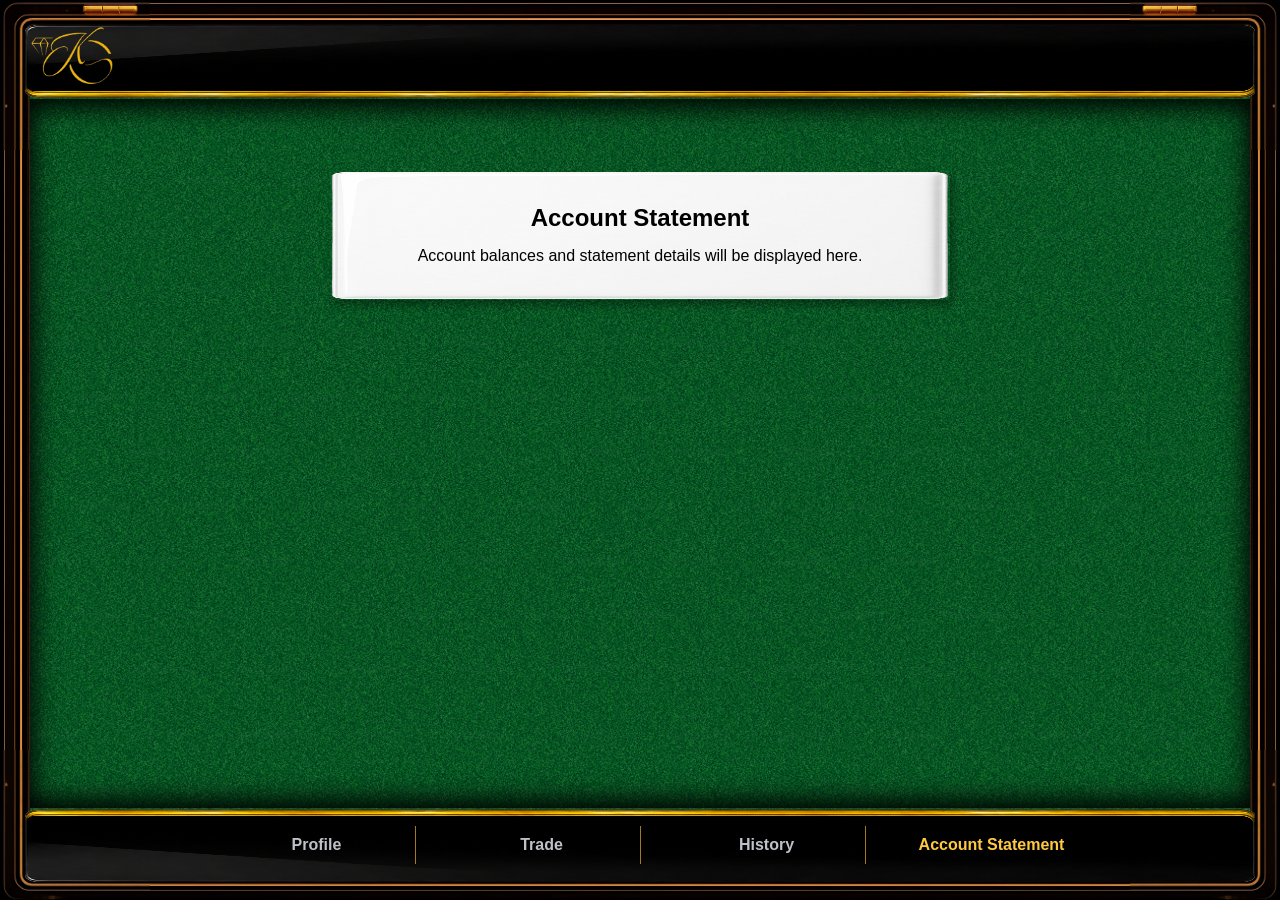
==== accounting.html @ ba591d63 "not bad" ====
<!DOCTYPE html>
<html lang="en">
<head>
    <meta charset="UTF-8">
    <meta name="viewport" content="width=device-width, initial-scale=1.0">
    <title>Account Statement</title>
    <link rel="stylesheet" href="style.css">
    <script src="app.js" defer></script>
</head>
<body data-loading-duration="5000">
    <!-- LAYER 3: the decorative frame.
         Pure decoration: aria-hidden tells screen readers to skip it,
         and pointer-events:none in the CSS lets clicks pass through it. -->
    <div class="frame" aria-hidden="true">
        <!-- Top row -->
        <div class="frame-piece top-left"></div>
        <div class="frame-piece top-edge"></div>
        <div class="frame-piece top-right"></div>

        <!-- Middle row (sides only — the center stays empty for content) -->
        <div class="frame-piece left-edge"></div>
        <div class="frame-piece right-edge"></div>

        <!-- Bottom row -->
        <div class="frame-piece bottom-left"></div>
        <div class="frame-piece bottom-edge"></div>
        <div class="frame-piece bottom-right"></div>
    </div>

    <!-- LAYER 2: the inward shadow cast onto the content opening. -->
    <div class="content-shadow" aria-hidden="true"></div>

    <!-- LAYER 1: all scrollable page content. -->
    <div class="page-content">
        <header class="header">
            <!-- Display-only logo. It is intentionally a plain image,
                 not a link or button, so it cannot be clicked. -->
            <img class="header-logo" src="assets/logo.png" alt="Company logo">

            <!-- The announcement is confined to its own clipped area,
                 so it can never travel underneath the transparent logo. -->
            <div class="header-announcement" aria-label="Market announcement">
                <span class="header-announcement-text">
                    Wholesale rates may change based on market movement.
                </span>
            </div>
        </header>

        <main class="content">
            <!-- Temporary page-specific content. Replace this section
                 when the real Account Statement interface is designed. -->
            <section class="page-placeholder">
                <h1>Account Statement</h1>
                <p>Account balances and statement details will be displayed here.</p>
            </section>
        </main>
    </div>

    <!-- LAYER 4: fixed footer navigation.
         Account Statement is the active page in this file. -->
    <footer class="footer">
        <nav class="footer-nav" aria-label="Primary navigation">
            <a class="footer-nav-link" href="profile.html">
                <span class="footer-nav-icon footer-nav-icon--profile" aria-hidden="true"></span>
                <span>Profile</span>
            </a>

            <a class="footer-nav-link" href="index.html">
                <span class="footer-nav-icon footer-nav-icon--trade" aria-hidden="true"></span>
                <span>Trade</span>
            </a>

            <a class="footer-nav-link" href="history.html">
                <span class="footer-nav-icon footer-nav-icon--history" aria-hidden="true"></span>
                <span>History</span>
            </a>

            <a class="footer-nav-link footer-nav-link--active" href="accounting.html" aria-current="page">
                <span class="footer-nav-icon footer-nav-icon--accounting" aria-hidden="true"></span>
                <span>Account Statement</span>
            </a>
        </nav>
    </footer>

    <!-- Full-screen loading layer. JavaScript shows it for five seconds
         whenever a ruby or emerald gem button is clicked. -->
    <div class="loading-overlay" aria-hidden="true">
        <img class="loading-overlay-logo" src="assets/logo.png" alt="">
    </div>
</body>
</html>
---- style.css ----
/* ============================================================
MAIN SETTINGS
Every knob you will ever want to turn lives in this block.
Nothing here is magic — each value is a plain number or
color that you can change freely without breaking anything.
============================================================ */
:root {
    /* ---- Frame alignment ---- */
    --side-width: 150px;    /* width of the left/right vertical frame strips */
    --top-height: 150px;    /* height of the top strip (corners + top edge) */
    --bottom-height: 150px; /* height of the bottom strip (corners + bottom edge) */

    /* ---- Page padding, each side independent ---- */
    /* Breathing room between the window edges and the content.
    The header, the sticky footer, and any future content all
    respect this padding. Set a side to 0 and things will touch
    that edge. */
    --pad-top: 25px;
    --pad-right: 25px;
    --pad-bottom: 18px;
    --pad-left: 25px;

    /* ---- Header ---- */
    /* How far down the header stretches. Pure preference. */
    --header-height: 74px;

    /* ---- Header logo ---- */
    /* The logo is positioned independently inside the header.
    Height controls its size. Left offset moves it horizontally.
    Vertical offset moves it from true vertical center: negative values
    move it upward and positive values move it downward.
    The image file must be assets/logo.png. */
    --logo-height: 60px;
    --logo-left-offset: 6px;
    --logo-vertical-offset: -6px;

    /* ---- Header announcement ---- */
    /* Left and right define the announcement's private territory.
    Increase the left value if a wider logo needs more room.
    Duration controls how long one complete pass takes. */
    --announcement-left: 100px;
    --announcement-right: 18px;
    --announcement-color: 255, 211, 92;
    --announcement-font-size: 18px;
    --announcement-duration: 18s;

    /* Width of the invisible fade where the message approaches the
    logo. This is an alpha mask, not a colored shadow. */
    --announcement-logo-fade-width: 46px;

    /* ---- Product layout ---- */
    /* Products are arranged two per row. Product-column-gap controls
    the larger space between those two complete products. Piece-gap
    controls the smaller space between a title and its two buttons. */
    --product-row-gap: 36px;
    --product-column-gap: 48px;
    --product-piece-gap: 8px;
    --product-piece-height: 58px;

    /* ---- Opening information card ---- */
    /* Controls the introductory tile shown before the product lists. */
    --info-card-max-width: 380px;
    --info-card-padding: 24px;
    --info-card-gap: 24px;
    --info-title-color: 0, 0, 0;
    --info-text-color: 0, 0, 0;
    --info-metric-background: 0, 0, 0;
    --info-metric-background-strength: 0.95;
    --info-metric-radius: 10px;
    --info-gold-color: 255, 215, 92;
    --info-sell-width: 90px;

    /* Same small down-right shadow language used by product pieces. */
    --info-card-shadow-x: 3px;
    --info-card-shadow-y: 5px;
    --info-card-shadow-blur: 8px;
    --info-card-shadow-color: 0, 0, 0;
    --info-card-shadow-strength: 0.36;

    /* ---- Gem button underlay ---- */
    /* This translucent color paints BEHIND each gem PNG. It is only
    visible through transparent parts of the image. Strength ranges
    from 0 (invisible) to 1 (fully opaque). */
    --gem-underlay-color: 0, 0, 0;
    --gem-underlay-strength: 0.24;

    /* ---- Gem image tints ---- */
    /* These two translucent colors paint ON TOP of the gem PNGs.
    Buy and sell are independent, so each side can be tuned without
    affecting the other. Strength ranges from 0 to 1. */
    --sell-gem-tint-color: 120, 0, 12;
    --sell-gem-tint-strength: 0;
    --buy-gem-tint-color: 255, 255, 255;
    --buy-gem-tint-strength: 0.11;

    /* ---- Gem button hover growth ---- */
    /* Scale 1 means no growth. 1.05 means five percent larger.
    Duration controls how quickly the button grows and returns. */
    --gem-hover-scale: 1.06;
    --gem-hover-duration: 400ms;

    /* ---- Product hover glow ---- */
    /* This translucent panel is created BEHIND each complete product.
    Its RGB color can be white, black, or any other color. Panel
    strength controls the center tint; shadow strength, blur, and
    spread control the soft glow around its edges. */
    --product-glow-color: 0, 0, 0;
    --product-glow-panel-strength: 0.12;
    --product-glow-shadow-strength: 0.12;
    --product-glow-padding: 8px;
    --product-glow-blur: 18px;
    --product-glow-spread: 5px;
    --product-glow-radius: 9px;
    --product-glow-duration: 320ms;

    /* ---- Footer ---- */
    /* How tall the sticky footer is. 74px matches the header for
    symmetry — arbitrary choice, safe to change independently. */
    --footer-height: 74px;

    /* ---- Footer navigation ---- */
    /* Icon and text use currentColor, so each state changes both.
    Silver = default, bronze = hover, gold = current page. */
    --footer-nav-max-width: 900px;
    --footer-nav-icon-size: 20px;
    --footer-nav-silver: 190, 194, 200;
    --footer-nav-bronze: 205, 127, 50;
    --footer-nav-gold: 255, 202, 65;
    --footer-nav-divider: 205, 151, 45;
    --footer-nav-transition: 180ms;

    /* ---- Loading overlay ---- */
    /* The overlay blurs and darkens everything behind it. The logo
    repeatedly fades between the minimum and maximum opacity. */
    --loading-overlay-color: 0, 0, 0;
    --loading-overlay-strength: 0.48;
    --loading-backdrop-blur: 6px;
    --loading-logo-width: 180px;
    --loading-logo-min-opacity: 0.04;
    --loading-logo-max-opacity: 1;
    --loading-logo-pulse-duration: 1200ms;
    --loading-overlay-transition: 180ms;

    /* ---- Content-opening shadow ---- */
    /* These values control the inward shadow cast by the fixed
    header, footer, and side frames onto the scrolling content.

    Color uses RGB so opacity can be adjusted independently.
    Depth controls how far the shadow is shifted into the opening.
    Blur controls softness, while spread controls edge concentration.

    A more negative spread produces a tighter shadow.
    Increase strength or depth for a heavier, deeper frame. */
    --content-shadow-color: 0, 0, 0;
    --content-shadow-strength: 0.78;
    --content-shadow-depth: 18px;
    --content-shadow-blur: 26px;
    --content-shadow-spread: -8px;

    /* ---- Wallpaper tint ---- */
    /* RGB of the color layered over the repeating background image.
    Current value is a dark green. Useful references:
    0, 0, 0 = darkens the image · 255, 255, 255 = lightens it. */
    --tint-color: 0, 78, 40;

    /* How strong the tint is: 0 = invisible (pure image shows),
    1 = image fully hidden behind solid color.
    0.75 is arbitrary — chosen because it looked good. */
    --tint-strength: 0.75;
}

* {
    /* Makes width/height include padding and borders, so a padded
    element set to 100% never spills out of its parent.
    Keep this — removing it silently changes sizing everywhere. */
    box-sizing: border-box;
}

html {
    /* Full window height, so body below can say "at least 100%". */
    height: 100%;
    margin: 0;
}

/* ============================================================
LAYER 0 (the very back): the wallpaper
============================================================
STACKING ORDER, once and for all:
Layer 0 = body background     (wallpaper + tint)
Layer 1 = normal page content (scrolls normally)
Layer 2 = .content-shadow     (z-index: 2 — over content)
Layer 3 = .frame              (z-index: 3)
Layer 4 = .header / .footer   (z-index: 4)

The shadow is deliberately above the scrolling content, so it
darkens everything passing beneath the fixed decorative pieces.
It remains below the frame, header, and footer themselves.

IMPORTANT, read before debugging:
A background can NEVER paint on top of content. It is always
the rear-most layer by definition, no z-index involved.
So if you ever SEE the wallpaper "on top of" the header or a
frame piece, the wallpaper did not move up — that element's
own image failed to load and you are looking at the wallpaper
THROUGH the empty hole. Check the file path, spelling, and
capitalization of that element's url("...") first.
(Also: if the header image itself contains transparent areas,
the wallpaper showing through them is normal and correct.)
============================================================ */
body {
    /* KEY RULE for the wallpaper:
    "min-height: 100%" means: be at least one full screen tall,
    but grow taller if the content needs more room.
    The background paints the entire body box, so this one line
    guarantees the wallpaper covers the whole screen when content
    is short AND the whole scrollable page when content is long. */
    min-height: 100%;
    margin: 0;

    /* The per-side padding from the settings block above. */
    padding:
        var(--pad-top)
        var(--pad-right)
        var(--pad-bottom)
        var(--pad-left);

    /* The wallpaper: two stacked background layers.
    Layer A (painted on top of layer B): a solid color with
    transparency — this is the tint.
    Layer B: the image itself.
    Both repeat, so together they read as one tinted, tiled image. */
    background-image:
        linear-gradient(
            rgba(var(--tint-color), var(--tint-strength)),
            rgba(var(--tint-color), var(--tint-strength))
        ),
        url("assets/background-image.png"); /* <- your wallpaper image */
    background-repeat: repeat;

    /* NOTE: "background-attachment" is deliberately left at its
    default (scroll). That is what makes the wallpaper move
    WITH the content when you scroll. Setting it to "fixed"
    would pin the image to the screen while content slides
    over it — the opposite of what we want. Do not add it. */

    /* NOTE: "overflow: hidden" used to live here and was removed
    on purpose — it made scrolling impossible. Do not add it
    back, or long content will be permanently cut off. */

    /* Fallback color, only visible if the image fails to load.
    Arbitrary choice (plain white) — safe to change. */
    background-color: #ffffff;
}

/* ============================================================
LAYER 3: the frame
A full-screen decorative border made of 8 image pieces:
4 corners + 4 edges, arranged in a 3x3 grid. The center
cell stays empty — that is where the content shows through.
============================================================ */
.frame {
    /* "fixed" pins the frame to the SCREEN, not the page:
    when the content scrolls, the frame stays exactly where it
    is and the content slides underneath it. That is intentional
    — the frame is meant to feel like a window border. */
    position: fixed;
    inset: 0; /* shorthand for top/right/bottom/left: 0 — cover the whole screen */

    /* Above both the scrolling content and its shadow.
    Only works because this element is positioned (fixed above). */
    z-index: 3;

    display: grid;

    /* Three columns: fixed side strip, flexible middle, fixed side strip.
    "minmax(0, 1fr)" lets the middle shrink all the way to 0 on
    narrow windows instead of forcing the page wider. */
    grid-template-columns:
        var(--side-width)
        minmax(0, 1fr)
        var(--side-width);

    /* Same idea vertically. */
    grid-template-rows:
        var(--top-height)
        minmax(0, 1fr)
        var(--bottom-height);

    /* The frame is pure decoration: clicks pass straight through it
    to the content below. Without this it would swallow every click. */
    pointer-events: none;

    /* On windows smaller than the frame itself, clip the overflow
    instead of creating scrollbars. Defensive rule — rarely needed. */
    overflow: hidden;
}

/* Every piece fills only its own grid cell.
"background-size: 100% 100%" stretches the image to the exact
cell dimensions — same "liquid fill" behavior as the header. */
.frame-piece {
    width: 100%;
    height: 100%;

    background-repeat: no-repeat;
    background-position: center;
    background-size: 100% 100%;
}

/* ---- Top row ---- */
.top-left {
    grid-column: 1;
    grid-row: 1;
    background-image: url("assets/top-corner-image.png");
}

.top-edge {
    grid-column: 2;
    grid-row: 1;
    background-image: url("assets/top-edge-image.png");
}

/* The right corner reuses the LEFT corner image, mirrored with
scaleX(-1). Saves one image file; delete the transform and use
a separate image if you ever want an asymmetric design. */
.top-right {
    grid-column: 3;
    grid-row: 1;
    background-image: url("assets/top-corner-image.png");
    transform: scaleX(-1);
}

/* ---- Middle row (sides) ---- */
.left-edge {
    grid-column: 1;
    grid-row: 2;
    background-image: url("assets/side-edge-image.png");
}

.right-edge {
    grid-column: 3;
    grid-row: 2;
    background-image: url("assets/side-edge-image.png");
    transform: scaleX(-1);
}

/* ---- Bottom row ---- */
.bottom-left {
    grid-column: 1;
    grid-row: 3;
    background-image: url("assets/bottom-corner-image.png");
}

.bottom-edge {
    grid-column: 2;
    grid-row: 3;
    background-image: url("assets/bottom-edge-image.png");
}

.bottom-right {
    grid-column: 3;
    grid-row: 3;
    background-image: url("assets/bottom-corner-image.png");
    transform: scaleX(-1);
}

/* ============================================================
LAYER 2: THE CONTENT-OPENING SHADOW

This transparent fixed rectangle represents the opening between
the header, footer, and side frames. Its four inset shadows make
those surrounding pieces appear to cast depth onto everything
scrolling beneath them.

The opening uses the same padding, header-height, and footer-height
variables as the visible layout. Therefore it stays aligned when
those dimensions are changed in the settings block.

This element must remain transparent and pointer-events must stay
disabled. It is a visual overlay only and must never block links,
buttons, text selection, or other interaction.
============================================================ */
.content-shadow {
    position: fixed;

    /* Match the four visible inner boundaries of the frame opening. */
    top: calc(var(--pad-top) + var(--header-height));
    right: var(--pad-right);
    bottom: calc(var(--pad-bottom) + var(--footer-height));
    left: var(--pad-left);

    /* Above scrolling content, below all fixed decorative pieces. */
    z-index: 2;

    pointer-events: none;

    /* One inward shadow for each edge.
    Positive offsets cast from the top and left.
    Negative offsets cast from the bottom and right.

    All visual adjustments should normally be made through the
    shadow variables in :root rather than editing these four lines. */
    box-shadow:
        inset 0
            var(--content-shadow-depth)
            var(--content-shadow-blur)
            var(--content-shadow-spread)
            rgba(
                var(--content-shadow-color),
                var(--content-shadow-strength)
            ),

        inset 0
            calc(0px - var(--content-shadow-depth))
            var(--content-shadow-blur)
            var(--content-shadow-spread)
            rgba(
                var(--content-shadow-color),
                var(--content-shadow-strength)
            ),

        inset var(--content-shadow-depth)
            0
            var(--content-shadow-blur)
            var(--content-shadow-spread)
            rgba(
                var(--content-shadow-color),
                var(--content-shadow-strength)
            ),

        inset calc(0px - var(--content-shadow-depth))
            0
            var(--content-shadow-blur)
            var(--content-shadow-spread)
            rgba(
                var(--content-shadow-color),
                var(--content-shadow-strength)
            );
}

/* ============================================================
LAYER 1: scrollable content
============================================================ */
.page-content {
    /* Keeps the element available as a positioning reference without
    creating a stacking context. This allows the fixed header to use
    the page-wide stacking order defined above. */
    position: relative;
    z-index: auto;

    width: 100%;

    /* Breathing room on every side of the content.
    Top and bottom also reserve space for the pinned header
    and footer so nothing can get trapped behind them. */
    padding-top: calc(var(--header-height) + var(--pad-top));
    padding-right: var(--pad-right);
    padding-bottom: calc(var(--footer-height) + 15px);
    padding-left: var(--pad-left);
}

/* The header stretches as far up and as wide as it can —
only the body padding stops it.
"background-size: 100% 100%" = liquid fill: the image matches
the header's exact dimensions, touching all four edges, never
cropped, never leaving empty bands. Trade-off: if the image's
proportions differ from the header's, it visibly distorts.
(Alternatives: "contain" = fit without distortion but possibly
empty bands; "cover" = fill without distortion but cropped.) */
.header {
    position: fixed;
    top: var(--pad-top);
    left: var(--pad-left);
    right: var(--pad-right);
    width: auto;
    height: var(--header-height);

    background-image: url("assets/header-image.png"); /* <- your header image */
    background-repeat: no-repeat;
    background-position: center;
    background-size: 100% 100%;

    /* The logo is normal content inside the header. Flex alignment
    centers it vertically without changing the background image. */
    display: flex;
    align-items: center;

    /* Above the content shadow and decorative frame. */
    z-index: 4;
}

/* Non-clickable PNG logo placed independently inside the header.
Absolute positioning prevents header padding or flex alignment from
pushing it around. Change only the three logo variables in :root when
adjusting its size or position. */
.header-logo {
    position: absolute;
    left: var(--logo-left-offset);
    top: calc(50% + var(--logo-vertical-offset));
    transform: translateY(-50%);

    display: block;
    width: auto;
    height: var(--logo-height);
    max-width: 40%;
    object-fit: contain;

    /* The logo is display-only: it cannot capture clicks or selection. */
    pointer-events: none;
    user-select: none;
}

/* ============================================================
HEADER ANNOUNCEMENT

The announcement owns only the horizontal area between the logo
and the header's right edge. Overflow is clipped, so moving text
can never enter the logo territory or leave the header.
============================================================ */
.header-announcement {
    position: absolute;
    left: var(--announcement-left);
    right: var(--announcement-right);
    top: 0;
    bottom: 0;

    display: flex;
    align-items: center;
    overflow: hidden;

    /* Alpha-only fade: text becomes invisible as it reaches the logo.
    No colored shadow is painted over the header artwork. */
    -webkit-mask-image: linear-gradient(
        to right,
        transparent 0,
        #000 var(--announcement-logo-fade-width),
        #000 100%
    );
    mask-image: linear-gradient(
        to right,
        transparent 0,
        #000 var(--announcement-logo-fade-width),
        #000 100%
    );

    color: rgba(var(--announcement-color), 1);
    font-family: Arial, Helvetica, sans-serif;
    font-size: var(--announcement-font-size);
    font-weight: 700;
    white-space: nowrap;
    pointer-events: none;
}

/* Padding places the message just beyond the right side of its
private territory. The animation then carries it fully to the left. */
.header-announcement-text {
    display: inline-block;
    min-width: max-content;
    padding-left: 100%;
    animation: header-announcement-scroll
        var(--announcement-duration)
        linear
        infinite;
}

@keyframes header-announcement-scroll {
    from {
        transform: translateX(0);
    }

    to {
        transform: translateX(-100%);
    }
}

/* ============================================================
LAYER 4: FIXED FOOTER AND NAVIGATION

The footer stays fixed to the screen. Its decorative background is
flipped inside ::before, leaving the navigation itself upright.
Four equal navigation links sit above it with gold separators.
============================================================ */
.footer {
    position: fixed;
    left: var(--pad-left);
    right: var(--pad-right);
    bottom: var(--pad-bottom);
    height: var(--footer-height);
    z-index: 4;

    /* Creates a local stacking context so ::before stays behind the
    navigation without falling behind unrelated page layers. */
    isolation: isolate;
    display: flex;
    align-items: center;
    justify-content: center;
    padding: 6px 24px;
}

/* Decorative footer image only. Flipping this pseudo-element avoids
turning the navigation icons and labels upside down. */
.footer::before {
    content: "";
    position: absolute;
    inset: 0;
    z-index: -1;

    background-image: url("assets/header-image.png");
    background-repeat: no-repeat;
    background-position: center;
    background-size: 100% 100%;
    transform: scaleY(-1);
}

.footer-nav {
    width: min(100%, var(--footer-nav-max-width));
    height: 100%;
    display: grid;
    grid-template-columns: repeat(4, minmax(0, 1fr));
    align-items: center;
}

.footer-nav-link {
    position: relative;
    min-width: 0;
    height: 100%;

    display: flex;
    align-items: center;
    justify-content: center;
    gap: 8px;

    color: rgba(var(--footer-nav-silver), 1);
    font-family: Arial, Helvetica, sans-serif;
    font-size: clamp(11px, 1.25vw, 16px);
    font-weight: 700;
    text-decoration: none;
    white-space: nowrap;
    transition: color var(--footer-nav-transition) ease;
}

/* One gold vertical line between adjacent navigation links. */
.footer-nav-link + .footer-nav-link::before {
    content: "";
    position: absolute;
    left: 0;
    top: 20%;
    bottom: 20%;
    width: 1px;
    background-color: rgba(var(--footer-nav-divider), 0.8);
}

.footer-nav-link:hover {
    color: rgba(var(--footer-nav-bronze), 1);
}

.footer-nav-link--active,
.footer-nav-link[aria-current="page"],
.footer-nav-link--active:hover,
.footer-nav-link[aria-current="page"]:hover {
    color: rgba(var(--footer-nav-gold), 1);
}

/* External SVG files are used as masks. Because the mask is filled
with currentColor, each icon automatically follows text state colors. */
.footer-nav-icon {
    flex: 0 0 auto;
    width: var(--footer-nav-icon-size);
    height: var(--footer-nav-icon-size);
    background-color: currentColor;
    -webkit-mask-repeat: no-repeat;
    mask-repeat: no-repeat;
    -webkit-mask-position: center;
    mask-position: center;
    -webkit-mask-size: contain;
    mask-size: contain;
}

.footer-nav-icon--profile {
    -webkit-mask-image: url("assets/profile-icon.svg");
    mask-image: url("assets/profile-icon.svg");
}

.footer-nav-icon--trade {
    -webkit-mask-image: url("assets/trade-icon.svg");
    mask-image: url("assets/trade-icon.svg");
}

.footer-nav-icon--history {
    -webkit-mask-image: url("assets/history-icon.svg");
    mask-image: url("assets/history-icon.svg");
}

.footer-nav-icon--accounting {
    -webkit-mask-image: url("assets/accounting-icon.svg");
    mask-image: url("assets/accounting-icon.svg");
}

/* ============================================================
OPENING INFORMATION CARD

This card appears once before the product lists. Its background is
assets/div-tile-background.png. Inside it are a title, description,
two side-by-side metric stacks, and one ruby sell button.
============================================================ */
.info-card {
    width: 100%;
    max-width: var(--info-card-max-width);
    margin: 24px auto 36px;
    padding: var(--info-card-padding);

    display: grid;
    gap: var(--info-card-gap);
    justify-items: center;
    text-align: center;

    /* 100% 100% guarantees complete edge-to-edge coverage without
    cropping or empty bands. The trade-off is possible distortion. */
    background-image: url("assets/div-tile-background.png");
    background-repeat: no-repeat;
    background-position: center;
    background-size: 100% 100%;

    box-shadow:
        var(--info-card-shadow-x)
        var(--info-card-shadow-y)
        var(--info-card-shadow-blur)
        rgba(
            var(--info-card-shadow-color),
            var(--info-card-shadow-strength)
        );
}

.info-card-title {
    margin: 0;
    color: rgba(var(--info-title-color), 1);
    font-family: Arial, Helvetica, sans-serif;
    font-size: clamp(20px, 2.2vw, 30px);
    font-weight: 700;
}

.info-card-description {
    max-width: 64ch;
    margin: 0;
    color: rgba(var(--info-text-color), 1);
    font-family: Arial, Helvetica, sans-serif;
    font-size: clamp(13px, 1.2vw, 16px);
    line-height: 1.5;
    overflow-wrap: anywhere;
}

/* The two metric stacks sit horizontally. Each stack keeps its
field name above its value, matching a two-column, two-row table. */
.info-card-metrics {
    width: 100%;
    display: grid;
    grid-template-columns: repeat(2, minmax(0, 1fr));
    gap: 12px;
}

.info-card-metric {
    min-width: 0;
    padding: 12px;

    display: grid;
    gap: 8px;

    color: rgba(var(--info-gold-color), 1);
    background-color: rgba(
        var(--info-metric-background),
        var(--info-metric-background-strength)
    );
    border-radius: var(--info-metric-radius);
    font-family: Arial, Helvetica, sans-serif;
    font-weight: 700;
    text-align: center;
}

.info-card-metric-label {
    font-size: clamp(12px, 1.2vw, 16px);
}

.info-card-metric-value {
    min-width: 0;
    overflow-x: auto;
    overflow-y: hidden;
    font-size: clamp(14px, 1.6vw, 21px);
    white-space: nowrap;
    scrollbar-width: thin;
}

/* Reuses the existing ruby button image and hover behavior.
Only its width and visible word differ from product price buttons. */
.info-card-sell {
    width: min(100%, var(--info-sell-width));
}

/* ============================================================
PRODUCTS

A product consists of three simple pieces:
1. A gold image-backed name bar.
2. A red image-backed sell button.
3. A green image-backed buy button.

The images provide only the decoration. Product names and prices
remain normal HTML text, so they can be changed without editing
the image files.
============================================================ */
.products {
    width: 100%;
    max-width: 1200px;
    margin: 24px auto;

    /* Two equal columns create two complete products per row.
    Each grid cell contains one title plus its sell and buy buttons. */
    display: grid;
    grid-template-columns: repeat(2, minmax(0, 1fr));

    /* Row gap separates one horizontal pair from the next.
    Column gap separates the two complete products in each row. */
    row-gap: var(--product-row-gap);
    column-gap: var(--product-column-gap);
}

.product {
    /* Positioning and isolation keep the hover glow behind this
    product only. The glow can never cover its title or buttons. */
    position: relative;
    isolation: isolate;

    min-width: 0;
    display: grid;

    /* The title receives more width than either price button.
    minmax(0, ...) allows all three pieces to shrink cleanly inside
    their half of the two-column product layout. */
    grid-template-columns:
        minmax(0, 1.7fr)
        minmax(0, 1fr)
        minmax(0, 1fr);

    /* Deliberately smaller than the gap between complete products. */
    column-gap: var(--product-piece-gap);
    align-items: center;
}

/* Soft tinted hover panel behind a complete product.
The pseudo-element is invisible until the product is hovered. */
.product::before {
    content: "";
    position: absolute;
    inset: calc(0px - var(--product-glow-padding));
    z-index: -1;

    background-color: rgba(
        var(--product-glow-color),
        var(--product-glow-panel-strength)
    );
    border-radius: var(--product-glow-radius);
    box-shadow: 0 0
        var(--product-glow-blur)
        var(--product-glow-spread)
        rgba(
            var(--product-glow-color),
            var(--product-glow-shadow-strength)
        );

    opacity: 0;
    pointer-events: none;
    transition: opacity var(--product-glow-duration) ease;
}

.product:hover::before {
    opacity: 1;
}

/* Shared sizing and image behavior for all three product pieces.
"100% 100%" stretches each supplied image across its full box. */
.product-name,
.product-price {
    height: var(--product-piece-height);

    /* Flex centering keeps both labels and prices exactly centered
    horizontally and vertically, regardless of the text length. */
    display: flex;
    align-items: center;
    justify-content: center;
    text-align: center;

    background-repeat: no-repeat;
    background-position: center;
    background-size: 100% 100%;

    /* A plain bold sans-serif stack. Arial is attempted first,
    Helvetica second, then the browser's standard sans-serif font. */
    font-family: Arial, Helvetica, sans-serif;

    /* Text shrinks with the viewport until reaching the readable
    minimum. If content is still too wide, horizontal scrolling is
    enabled as the final fallback instead of letting text overflow. */
    font-size: clamp(10px, 1.2vw, 16px);
    font-weight: 700;
    line-height: 1;
    white-space: nowrap;
    min-width: 0;
    max-width: 100%;
    overflow-x: auto;
    overflow-y: hidden;
    justify-content: safe center;
    scrollbar-width: thin;

    /* A small down-right shadow suggests a light source above and to
    the left. The short distance and tight blur keep each piece resting
    on the page instead of making it appear to float above the page. */
    box-shadow: 3px 5px 8px rgba(0, 0, 0, 0.36);
}

/* Gold is the default product-name bar.
Expected file: assets/product-name-bar.png */
.product-name {
    color: #080808;
    font-size: clamp(11px, 1.4vw, 18px);
    background-image: url("assets/product-name-bar.png");
}

/* Optional silver version of the same product-name bar.
Add "product-name--silver" beside "product-name" in the HTML
for any product that should use the silver image instead.
Expected file: assets/product-name-bar-silver.png */
.product-name--silver {
    background-image: url("assets/product-name-bar-silver.png");
}

/* Prices are real buttons, but their default browser appearance is
removed so only the supplied gem image and price text are visible. */
.product-price {
    padding: 0 8px;
    border: 0;
    color: #fdff97;

    /* The translucent underlay sits behind the PNG and shows through
    only where the gem image is transparent. It is not a second image
    and does not change the button's existing gem artwork. */
    background-color: rgba(
        var(--gem-underlay-color),
        var(--gem-underlay-strength)
    );
    border-radius: 10px;
    cursor: pointer;

    /* Transform affects only visual size; the surrounding grid does
    not move. A higher z-index keeps the enlarged gem above neighbors. */
    position: relative;
    z-index: 0;
    transform: scale(1);
    transform-origin: center;
    transition:
        transform var(--gem-hover-duration) ease,
        z-index 0s linear var(--gem-hover-duration);
}

.product-price:hover {
    z-index: 1;
    transform: scale(var(--gem-hover-scale));
    transition:
        transform var(--gem-hover-duration) ease,
        z-index 0s;
}

/* Red gem used for the sell price.
The gradient is the adjustable tint painted ON TOP of the PNG.
Expected file: assets/product-sell-button.png */
.product-price--sell {
    background-image:
        linear-gradient(
            rgba(
                var(--sell-gem-tint-color),
                var(--sell-gem-tint-strength)
            ),
            rgba(
                var(--sell-gem-tint-color),
                var(--sell-gem-tint-strength)
            )
        ),
        url("assets/product-sell-button.png");
}

/* Green gem used for the buy price.
The gradient is independent from the sell tint above.
Expected file: assets/product-buy-button.png */
.product-price--buy {
    background-image:
        linear-gradient(
            rgba(
                var(--buy-gem-tint-color),
                var(--buy-gem-tint-strength)
            ),
            rgba(
                var(--buy-gem-tint-color),
                var(--buy-gem-tint-strength)
            )
        ),
        url("assets/product-buy-button.png");
}

/* ============================================================
SECONDARY PAGE PLACEHOLDERS

Profile, History, and Account Statement use this small shared card
until their real page-specific content is implemented.
============================================================ */
.page-placeholder {
    width: min(100%, 620px);
    margin: 48px auto;
    padding: 32px;
    color: rgba(var(--info-text-color), 1);
    background-image: url("assets/div-tile-background.png");
    background-repeat: no-repeat;
    background-position: center;
    background-size: 100% 100%;
    box-shadow: 3px 5px 8px rgba(0, 0, 0, 0.36);
    font-family: Arial, Helvetica, sans-serif;
    text-align: center;
}

.page-placeholder h1 {
    margin: 0 0 12px;
    color: rgba(var(--info-title-color), 1);
}

.page-placeholder p {
    margin: 0;
    line-height: 1.5;
}

/* ============================================================
LOADING OVERLAY

JavaScript adds .is-active for the configured five-second wait.
The overlay blocks interaction, blurs the page, and pulses the logo.
============================================================ */
.loading-overlay {
    position: fixed;
    inset: 0;
    z-index: 100;

    display: grid;
    place-items: center;

    background-color: rgba(
        var(--loading-overlay-color),
        var(--loading-overlay-strength)
    );
    -webkit-backdrop-filter: blur(var(--loading-backdrop-blur));
    backdrop-filter: blur(var(--loading-backdrop-blur));

    opacity: 0;
    visibility: hidden;
    pointer-events: none;
    transition:
        opacity var(--loading-overlay-transition) ease,
        visibility 0s linear var(--loading-overlay-transition);
}

.loading-overlay.is-active {
    opacity: 1;
    visibility: visible;
    pointer-events: auto;
    transition:
        opacity var(--loading-overlay-transition) ease,
        visibility 0s;
}

.loading-overlay-logo {
    width: min(70vw, var(--loading-logo-width));
    height: auto;
    opacity: var(--loading-logo-min-opacity);
    pointer-events: none;
    user-select: none;
}

.loading-overlay.is-active .loading-overlay-logo {
    animation: loading-logo-pulse
        var(--loading-logo-pulse-duration)
        ease-in-out
        infinite
        alternate;
}

@keyframes loading-logo-pulse {
    from {
        opacity: var(--loading-logo-min-opacity);
    }

    to {
        opacity: var(--loading-logo-max-opacity);
    }
}

body.is-loading {
    overflow: hidden;
}

/* Users who request reduced motion still see the announcement and
buttons, but without automatic scrolling or animated size changes. */
@media (prefers-reduced-motion: reduce) {
    .header-announcement-text {
        padding-left: 0;
        animation: none;
    }

    .product-price,
    .product::before,
    .loading-overlay {
        transition: none;
    }

    .loading-overlay.is-active .loading-overlay-logo {
        animation: none;
        opacity: var(--loading-logo-max-opacity);
    }
}
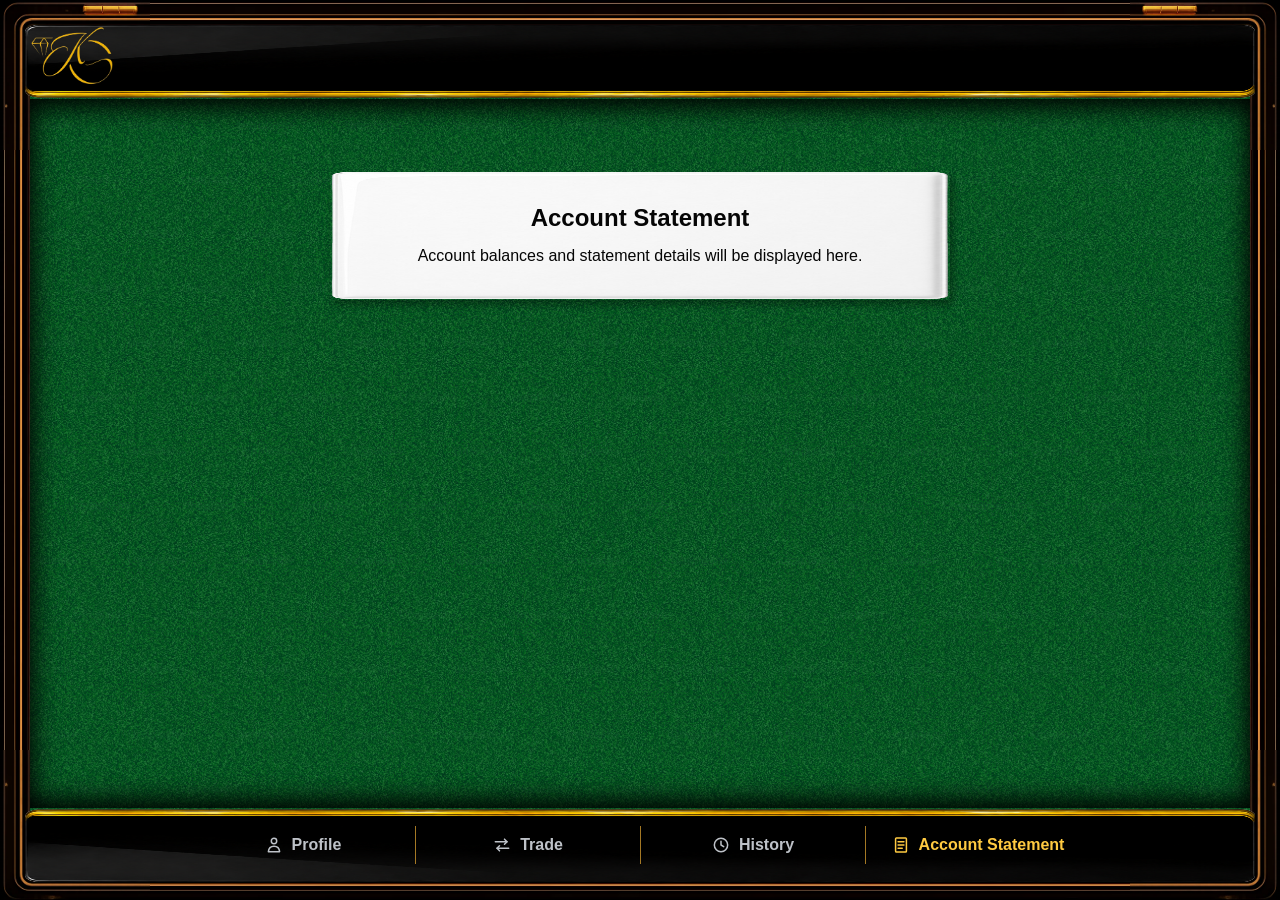
==== commit f280ea49: "pretty good" ====
--- a/accounting.html
+++ b/accounting.html
@@ -85,7 +85,10 @@
     <!-- Full-screen loading layer. JavaScript shows it for five seconds
          whenever a ruby or emerald gem button is clicked. -->
     <div class="loading-overlay" aria-hidden="true">
-        <img class="loading-overlay-logo" src="assets/logo.png" alt="">
+        <div class="loading-overlay-content">
+            <img class="loading-overlay-logo" src="assets/logo.png" alt="">
+            <p class="loading-overlay-text">Kariz Gold Gallery</p>
+        </div>
     </div>
 </body>
 </html>
--- a/style.css
+++ b/style.css
@@ -62,8 +62,8 @@
     --info-card-max-width: 380px;
     --info-card-padding: 24px;
     --info-card-gap: 24px;
-    --info-title-color: 0, 0, 0;
-    --info-text-color: 0, 0, 0;
+    --info-title-color: 5, 5, 5;
+    --info-text-color: 5, 5, 5;
     --info-metric-background: 0, 0, 0;
     --info-metric-background-strength: 0.95;
     --info-metric-radius: 10px;
@@ -139,6 +139,9 @@
     --loading-logo-min-opacity: 0.04;
     --loading-logo-max-opacity: 1;
     --loading-logo-pulse-duration: 1200ms;
+    --loading-text-color: 255, 211, 92;
+    --loading-text-size: 22px;
+    --loading-content-gap: 16px;
     --loading-overlay-transition: 180ms;
 
     /* ---- Content-opening shadow ---- */
@@ -677,23 +680,23 @@
 }
 
 .footer-nav-icon--profile {
-    -webkit-mask-image: url("assets/profile-icon.svg");
-    mask-image: url("assets/profile-icon.svg");
+    -webkit-mask-image: url("assets/profile.svg");
+    mask-image: url("assets/profile.svg");
 }
 
 .footer-nav-icon--trade {
-    -webkit-mask-image: url("assets/trade-icon.svg");
-    mask-image: url("assets/trade-icon.svg");
+    -webkit-mask-image: url("assets/trade.svg");
+    mask-image: url("assets/trade.svg");
 }
 
 .footer-nav-icon--history {
-    -webkit-mask-image: url("assets/history-icon.svg");
-    mask-image: url("assets/history-icon.svg");
+    -webkit-mask-image: url("assets/history.svg");
+    mask-image: url("assets/history.svg");
 }
 
 .footer-nav-icon--accounting {
-    -webkit-mask-image: url("assets/accounting-icon.svg");
-    mask-image: url("assets/accounting-icon.svg");
+    -webkit-mask-image: url("assets/account-statement.svg");
+    mask-image: url("assets/account-statement.svg");
 }
 
 /* ============================================================
@@ -1072,12 +1075,29 @@
         visibility 0s;
 }
 
+/* Keeps the pulsing logo and fixed loading label centered as one unit. */
+.loading-overlay-content {
+    display: grid;
+    justify-items: center;
+    gap: var(--loading-content-gap);
+    text-align: center;
+}
+
 .loading-overlay-logo {
     width: min(70vw, var(--loading-logo-width));
     height: auto;
     opacity: var(--loading-logo-min-opacity);
     pointer-events: none;
     user-select: none;
+}
+
+.loading-overlay-text {
+    margin: 0;
+    color: rgba(var(--loading-text-color), 1);
+    font-family: Arial, Helvetica, sans-serif;
+    font-size: var(--loading-text-size);
+    font-weight: 700;
+    line-height: 1.2;
 }
 
 .loading-overlay.is-active .loading-overlay-logo {
